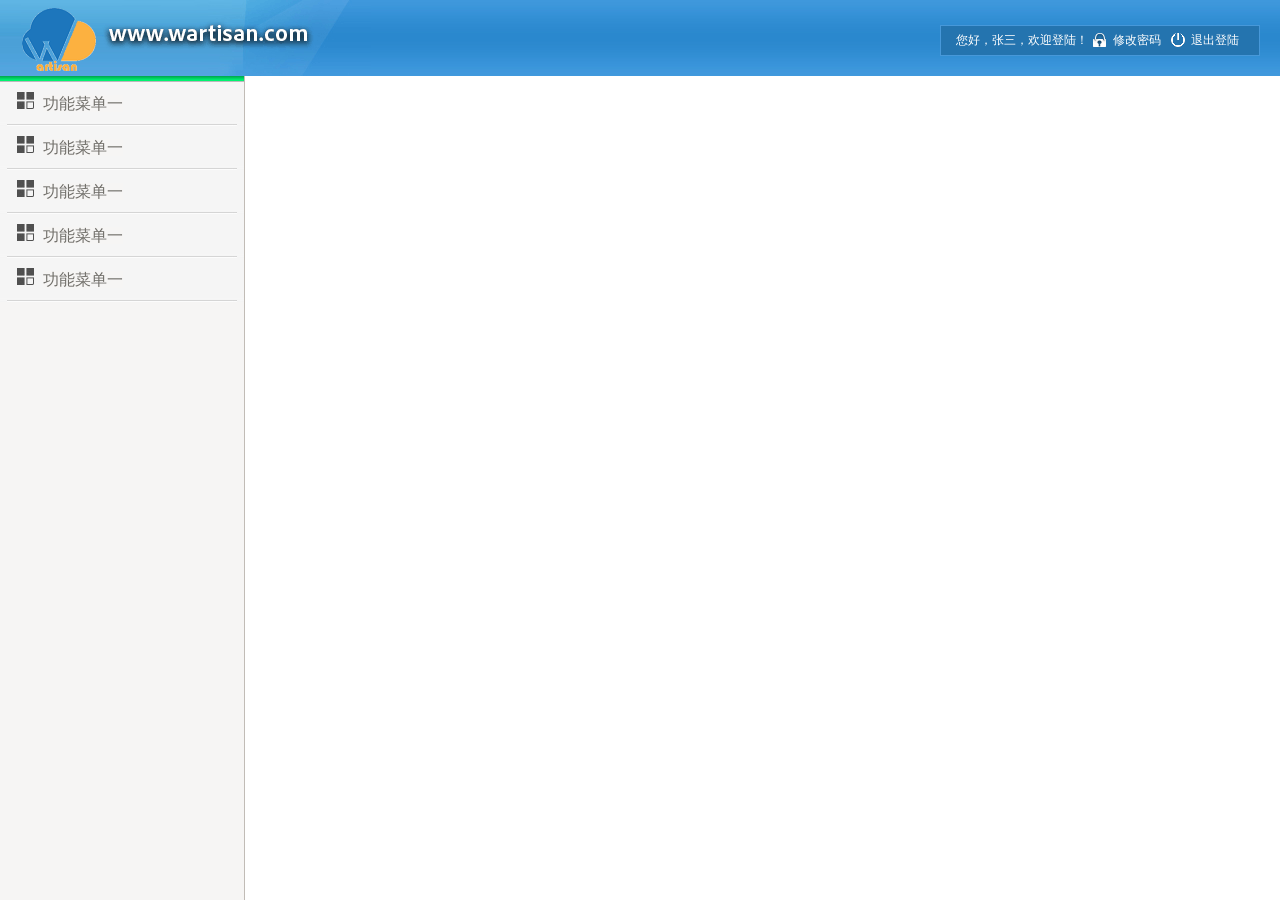
==== Admin UI/index.html @ bd6e01b2 "Merge d08946f92df83ee1c4dd87e9641aaa6fd797afb2 into e4cfe7ca9a7f491df4730d4dd166a19066e882e3" ====
<!DOCTYPE html PUBLIC "-//W3C//DTD XHTML 1.0 Transitional//EN" "http://www.w3.org/TR/xhtml1/DTD/xhtml1-transitional.dtd">
<html xmlns="http://www.w3.org/1999/xhtml">
<head>
<meta http-equiv="Content-Type" content="text/html; charset=utf-8" />
<title>Wartisn Content Manage System</title>
<link rel="stylesheet” type=”text/css" href="http://fonts.googleapis.com/css?family=Tangerine">
</head>


<frameset rows="76,*" frameborder="0" frameborder="no" framespacing="0">
  <frame src="top.html"/>
  <frameset cols="245,*" frameborder="0" frameborder="no" framespacing="0">
      <frame src="leftnav.html"/>
      <frame src="" />
  </frameset>
</frameset>
</html>
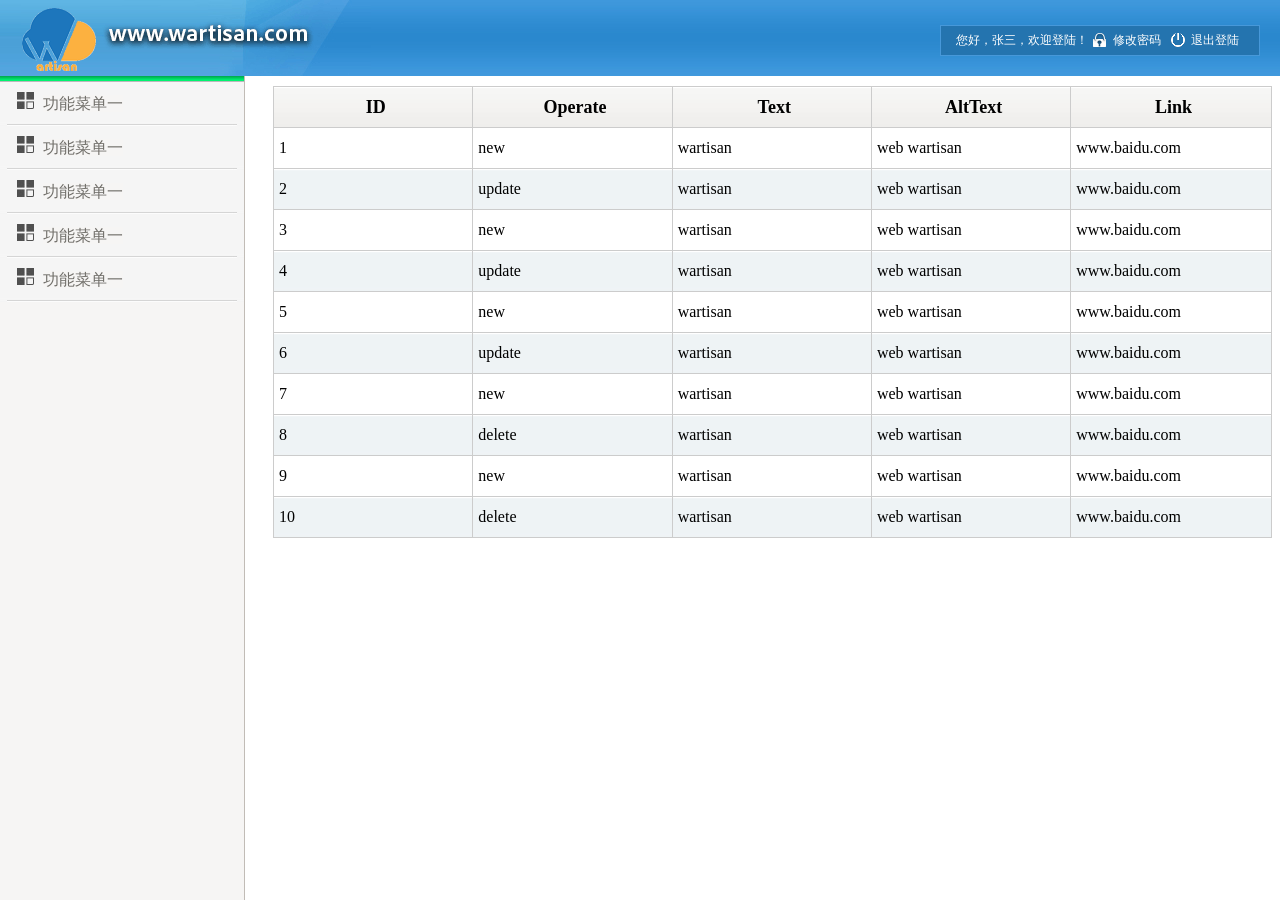
==== commit d798a883: "Merge remote-tracking branch 'upstream/master'" ====
--- a/Admin UI/index.html
+++ b/Admin UI/index.html
@@ -11,7 +11,7 @@
   <frame src="top.html"/>
   <frameset cols="245,*" frameborder="0" frameborder="no" framespacing="0">
       <frame src="leftnav.html"/>
-      <frame src="" />
+      <frame src="main.html" />
   </frameset>
 </frameset>
 </html>
